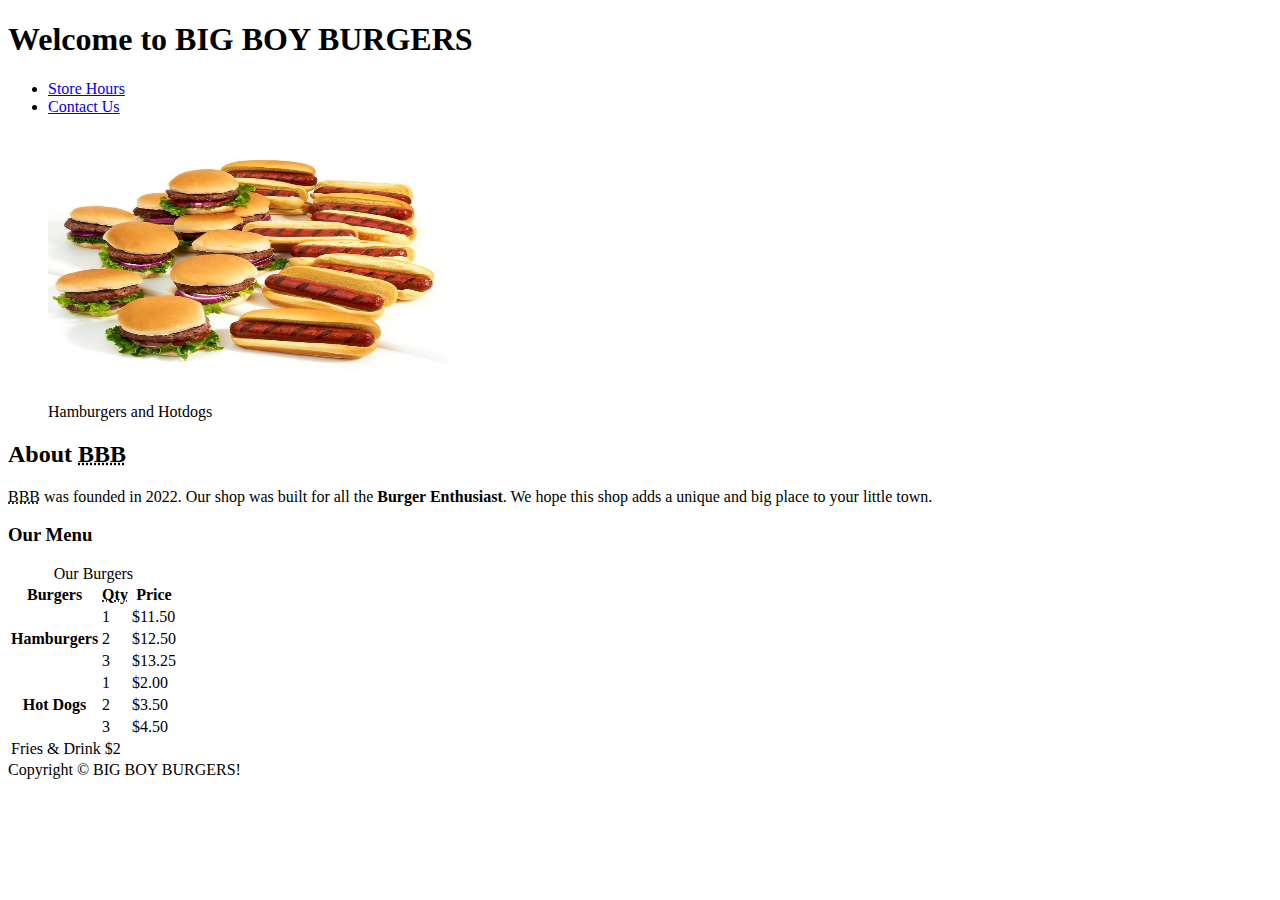
==== index.html @ b4217547 "First commit" ====
<!DOCTYPE html>
<html lang="en">
<head>
    <meta charset="UTF-8">
    <meta http-equiv="X-UA-Compatible" content="IE=edge">
    <meta name="viewport" content="width=device-width, initial-scale=1.0">
    <title>BIG BOY BURGERS</title>
    <link rel="stylesheet" href="style.css">
</head>
<body>
    <header>
    <h1>
        <strong>Welcome to BIG BOY BURGERS</strong>
    </h1>
   
        <nav>
    <ul class="navbar">
        <li>
            <a class="links" href="hours.html">Store Hours</a>
        </li>
        <li>
            <a class="links" href="contact.html">Contact Us</a>
        </li>
    </ul>
    <figure>
    <img src="images/HamburgerHotDogs.jpg" width="400px" height="267px" alt="Taco & Drinks">
    <figcaption>Hamburgers and Hotdogs</figcaption>
</figure>
</nav>
</header>
<main>
    <article id="about">
        <h2>
          <strong>About <abbr title="Big Boy Burgers">BBB</abbr></strong> 
        </h2>
        <p>
            <abbr title="Big Boy Burgers">BBB</abbr> was founded in 2022. Our shop was built for all the <strong>Burger Enthusiast</strong>. We hope this shop adds a unique and big place to your little town.
        </p>
    </article>
<article id="menu">
    <h3>
        Our Menu
    </h3>
    <table>
        <caption>Our Burgers</caption>
        <thead>
           <th>Burgers</th>
        <th scope="col"><abbr title="Patties">Qty</abbr></th>
        <th scope="col">Price</th> 
        </thead>
        <tbody>
            <tr>
                <th scope="row" rowspan="3">Hamburgers</th>
                <td>1</td>
                <td>$11.50</td>
            </tr>
            <tr>
                <td>2</td>
                <td>$12.50</td>
            </tr>
            <tr>
                <td>3</td>
                <td>$13.25</td>
            </tr>
            <tr>
                <th scope="row" rowspan="3">Hot Dogs</th>
                <td>1</td>
                <td>$2.00</td>
            </tr>
            <tr>
                <td>2</td>
                <td>$3.50</td>
            </tr>
            <tr>
                <td>3</td>
                <td>$4.50</td>
            </tr>
            </tbody>
            <tfoot>
                <tr>
                    <td colspan="3">Fries & Drink $2</td>
                </tr>
            </tfoot>
    </table>
</article>
</main>
<footer>
  Copyright &copy; BIG BOY BURGERS!   
</footer>
</html>
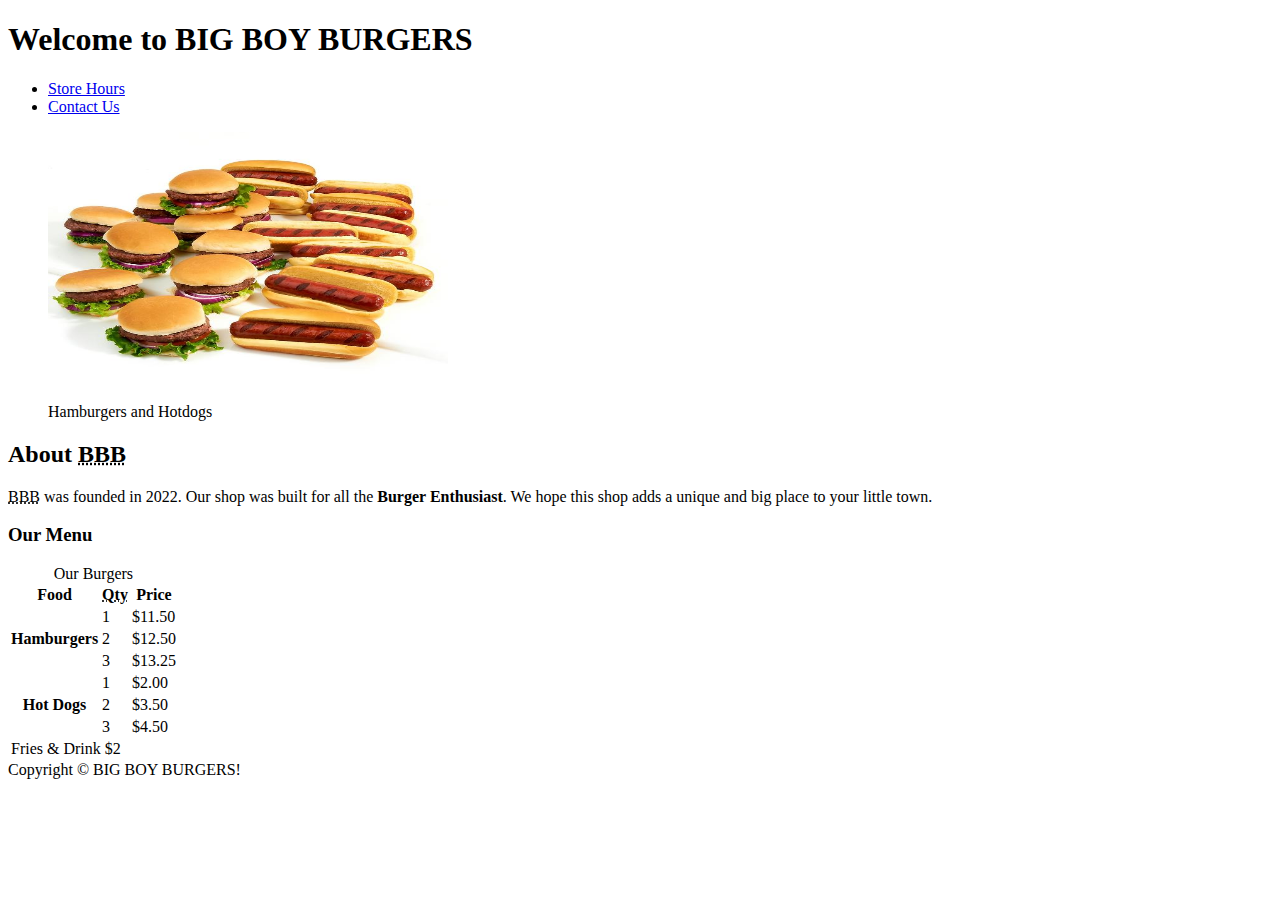
==== commit 2f58f880: "Final commit" ====
--- a/index.html
+++ b/index.html
@@ -5,7 +5,6 @@
     <meta http-equiv="X-UA-Compatible" content="IE=edge">
     <meta name="viewport" content="width=device-width, initial-scale=1.0">
     <title>BIG BOY BURGERS</title>
-    <link rel="stylesheet" href="style.css">
 </head>
 <body>
     <header>
@@ -44,7 +43,7 @@
     <table>
         <caption>Our Burgers</caption>
         <thead>
-           <th>Burgers</th>
+           <th>Food</th>
         <th scope="col"><abbr title="Patties">Qty</abbr></th>
         <th scope="col">Price</th> 
         </thead>
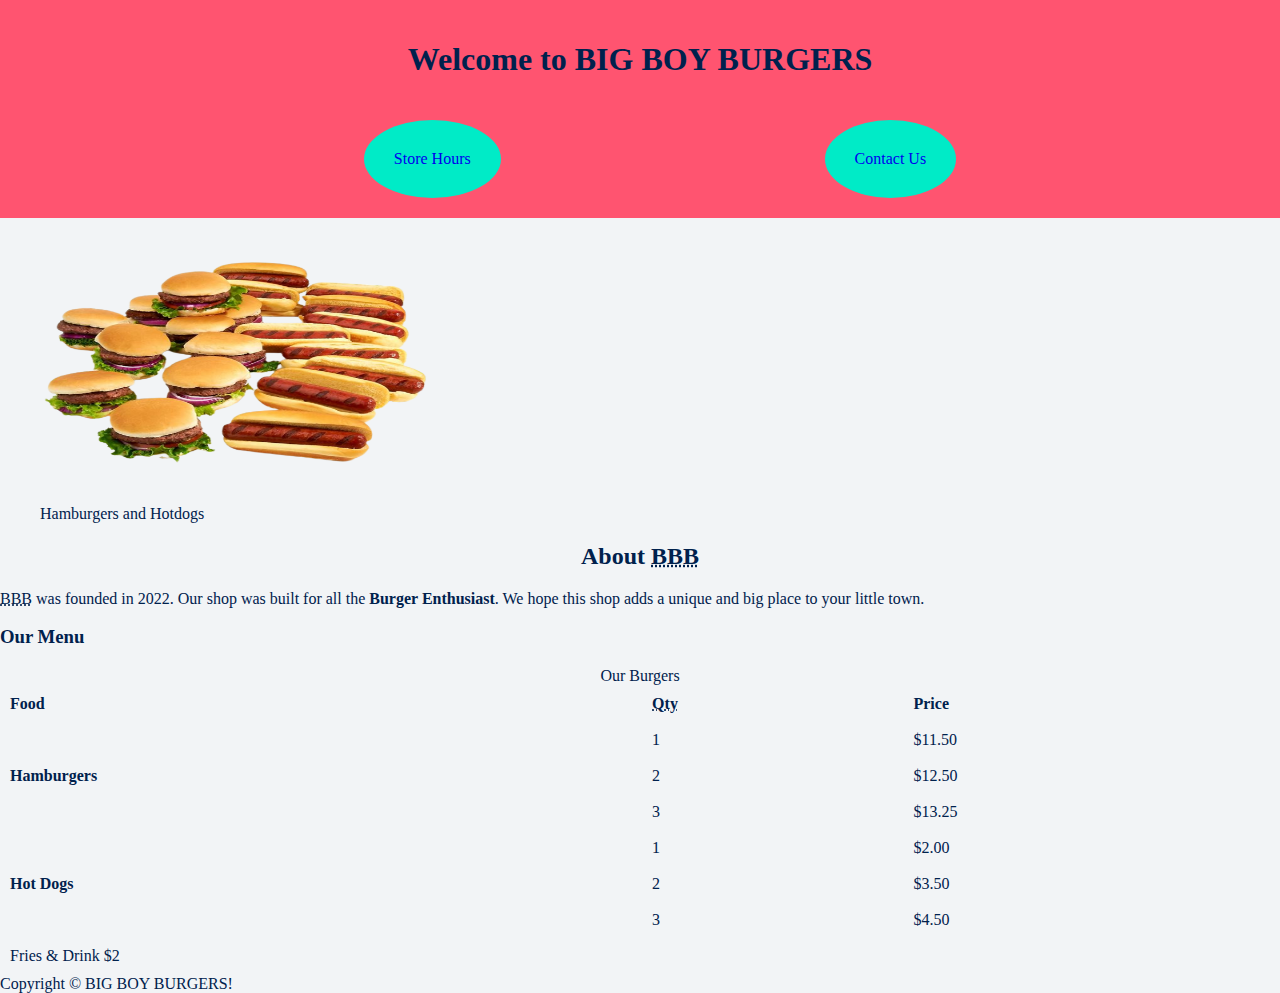
==== commit 2e82152e: "First commit" ====
--- a/index.html
+++ b/index.html
@@ -5,14 +5,13 @@
     <meta http-equiv="X-UA-Compatible" content="IE=edge">
     <meta name="viewport" content="width=device-width, initial-scale=1.0">
     <title>BIG BOY BURGERS</title>
+    <link rel="stylesheet" href="style.css">
 </head>
 <body>
     <header>
     <h1>
         <strong>Welcome to BIG BOY BURGERS</strong>
     </h1>
-   
-        <nav>
     <ul class="navbar">
         <li>
             <a class="links" href="hours.html">Store Hours</a>
@@ -21,12 +20,11 @@
             <a class="links" href="contact.html">Contact Us</a>
         </li>
     </ul>
+</header>
     <figure>
-    <img src="images/HamburgerHotDogs.jpg" width="400px" height="267px" alt="Taco & Drinks">
+    <img src="images/HamburgersAndHOtdogs.png" width="400px" height="267px" alt="Taco & Drinks">
     <figcaption>Hamburgers and Hotdogs</figcaption>
 </figure>
-</nav>
-</header>
 <main>
     <article id="about">
         <h2>
--- a/style.css
+++ b/style.css
@@ -0,0 +1,57 @@
+body{
+    background: #f2f4f6;
+    color: #00214d;
+    margin: 0;
+    padding: 0;
+}
+header{
+    background-color: #ff5470;
+    padding: 20px;
+    padding-bottom: 0;
+}
+
+h1{
+    display: flex;
+    justify-content: center;
+}
+.navbar{
+    list-style: none;
+    margin:0;
+    padding: 20px;
+    display: flex;
+    justify-content: space-evenly;
+    background-color: #ff5470;
+    width: 100%;
+    
+}
+.links{
+    display: flex;
+    justify-content: center;
+    background-color: #00ebc7;
+    padding: 30px;
+    border-radius: 50%;
+}
+.links:hover{
+    box-shadow: 0 4px 8px 0 rgba(0, 0, 0, 0.2);
+}
+li a{
+    text-decoration: none;
+    display: block;
+}
+table{
+    width: 100%;
+}
+th, td{
+    padding: 8px;
+    text-align: left;
+}
+#about h2{
+    display: flex;
+    justify-content: center;
+}
+button{
+    background-color: #00ebc7;
+    border: none;
+    border-radius: 10px;
+    color: #00214d
+}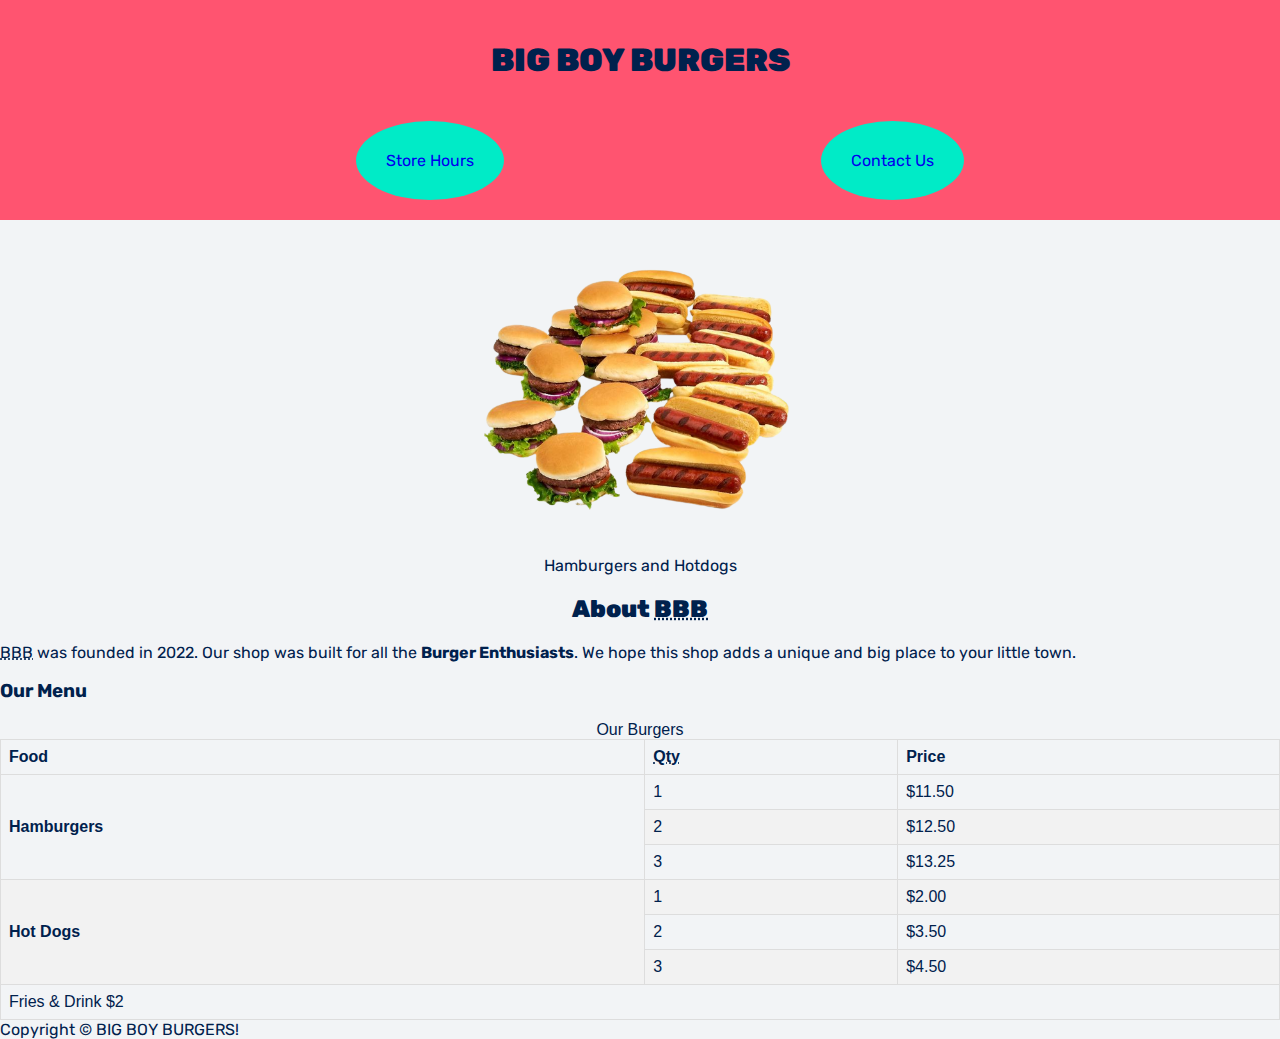
==== commit e20db9b7: "Added Styling" ====
--- a/index.html
+++ b/index.html
@@ -6,11 +6,14 @@
     <meta name="viewport" content="width=device-width, initial-scale=1.0">
     <title>BIG BOY BURGERS</title>
     <link rel="stylesheet" href="style.css">
+    <link rel="preconnect" href="https://fonts.googleapis.com">
+<link rel="preconnect" href="https://fonts.gstatic.com" crossorigin>
+<link href="https://fonts.googleapis.com/css2?family=Rubik:wght@400;500;600;700&display=swap" rel="stylesheet">
 </head>
 <body>
     <header>
     <h1>
-        <strong>Welcome to BIG BOY BURGERS</strong>
+        <strong>BIG BOY BURGERS</strong>
     </h1>
     <ul class="navbar">
         <li>
@@ -22,7 +25,7 @@
     </ul>
 </header>
     <figure>
-    <img src="images/HamburgersAndHOtdogs.png" width="400px" height="267px" alt="Taco & Drinks">
+    <img class="images" src="images/HamburgersAndHOtdogs.png" width="400px" height="267px" alt="Taco & Drinks">
     <figcaption>Hamburgers and Hotdogs</figcaption>
 </figure>
 <main>
@@ -31,14 +34,14 @@
           <strong>About <abbr title="Big Boy Burgers">BBB</abbr></strong> 
         </h2>
         <p>
-            <abbr title="Big Boy Burgers">BBB</abbr> was founded in 2022. Our shop was built for all the <strong>Burger Enthusiast</strong>. We hope this shop adds a unique and big place to your little town.
+            <abbr title="Big Boy Burgers">BBB</abbr> was founded in 2022. Our shop was built for all the <strong>Burger Enthusiasts</strong>. We hope this shop adds a unique and big place to your little town.
         </p>
     </article>
 <article id="menu">
     <h3>
         Our Menu
     </h3>
-    <table>
+    <table class="menu">
         <caption>Our Burgers</caption>
         <thead>
            <th>Food</th>
--- a/style.css
+++ b/style.css
@@ -1,9 +1,12 @@
+
 body{
-    background: #f2f4f6;
+    background-color: #f2f4f6;
     color: #00214d;
     margin: 0;
     padding: 0;
+    font-family: "Rubik";
 }
+/*Heading*/
 header{
     background-color: #ff5470;
     padding: 20px;
@@ -14,6 +17,7 @@
     display: flex;
     justify-content: center;
 }
+/*Navbar*/
 .navbar{
     list-style: none;
     margin:0;
@@ -38,6 +42,25 @@
     text-decoration: none;
     display: block;
 }
+  /*Menu Styling*/
+  .menu {
+    font-family: Arial, Helvetica, sans-serif;
+    border-collapse: collapse;
+    width: 100%;
+  }
+  
+  .menu td, .menu th {
+    border: 1px solid #ddd;
+    padding: 8px;
+  }
+  
+  .menu tr:nth-child(even){
+    background-color: #f2f2f2;
+}
+  .menu tr:hover {
+    background-color: #ddd;
+}
+  
 table{
     width: 100%;
 }
@@ -49,9 +72,47 @@
     display: flex;
     justify-content: center;
 }
-button{
+
+/*Form in Contact Page */
+textarea {
+    width: 100%;
+    height: 150px;
+    padding: 12px 20px;
+    box-sizing: border-box;
+    border: 2px solid #ccc;
+    border-radius: 4px;
+    background-color: #f2f4f6;
+    resize: none;
+    outline: none;
+  }
+  input[type=text] {
+    border: none;
+    border-bottom: 2px solid #ff5470;
+    background-color: #f2f4f6;
+    outline: none;
+    width: 50vh;
+  }
+  button{
     background-color: #00ebc7;
     border: none;
     border-radius: 10px;
     color: #00214d
+}
+/* Image Styling */
+figure, figcaption, .images{
+   max-width: 100%;
+   height: auto;
+   display: block;
+   margin-left: auto;
+   margin-right: auto;
+   width: 50%;
+}
+figcaption{
+    white-space: nowrap;
+    display: flex;
+    justify-content: center;
+}
+/*Hours*/
+.hours{
+    font-size: 20px;
 }